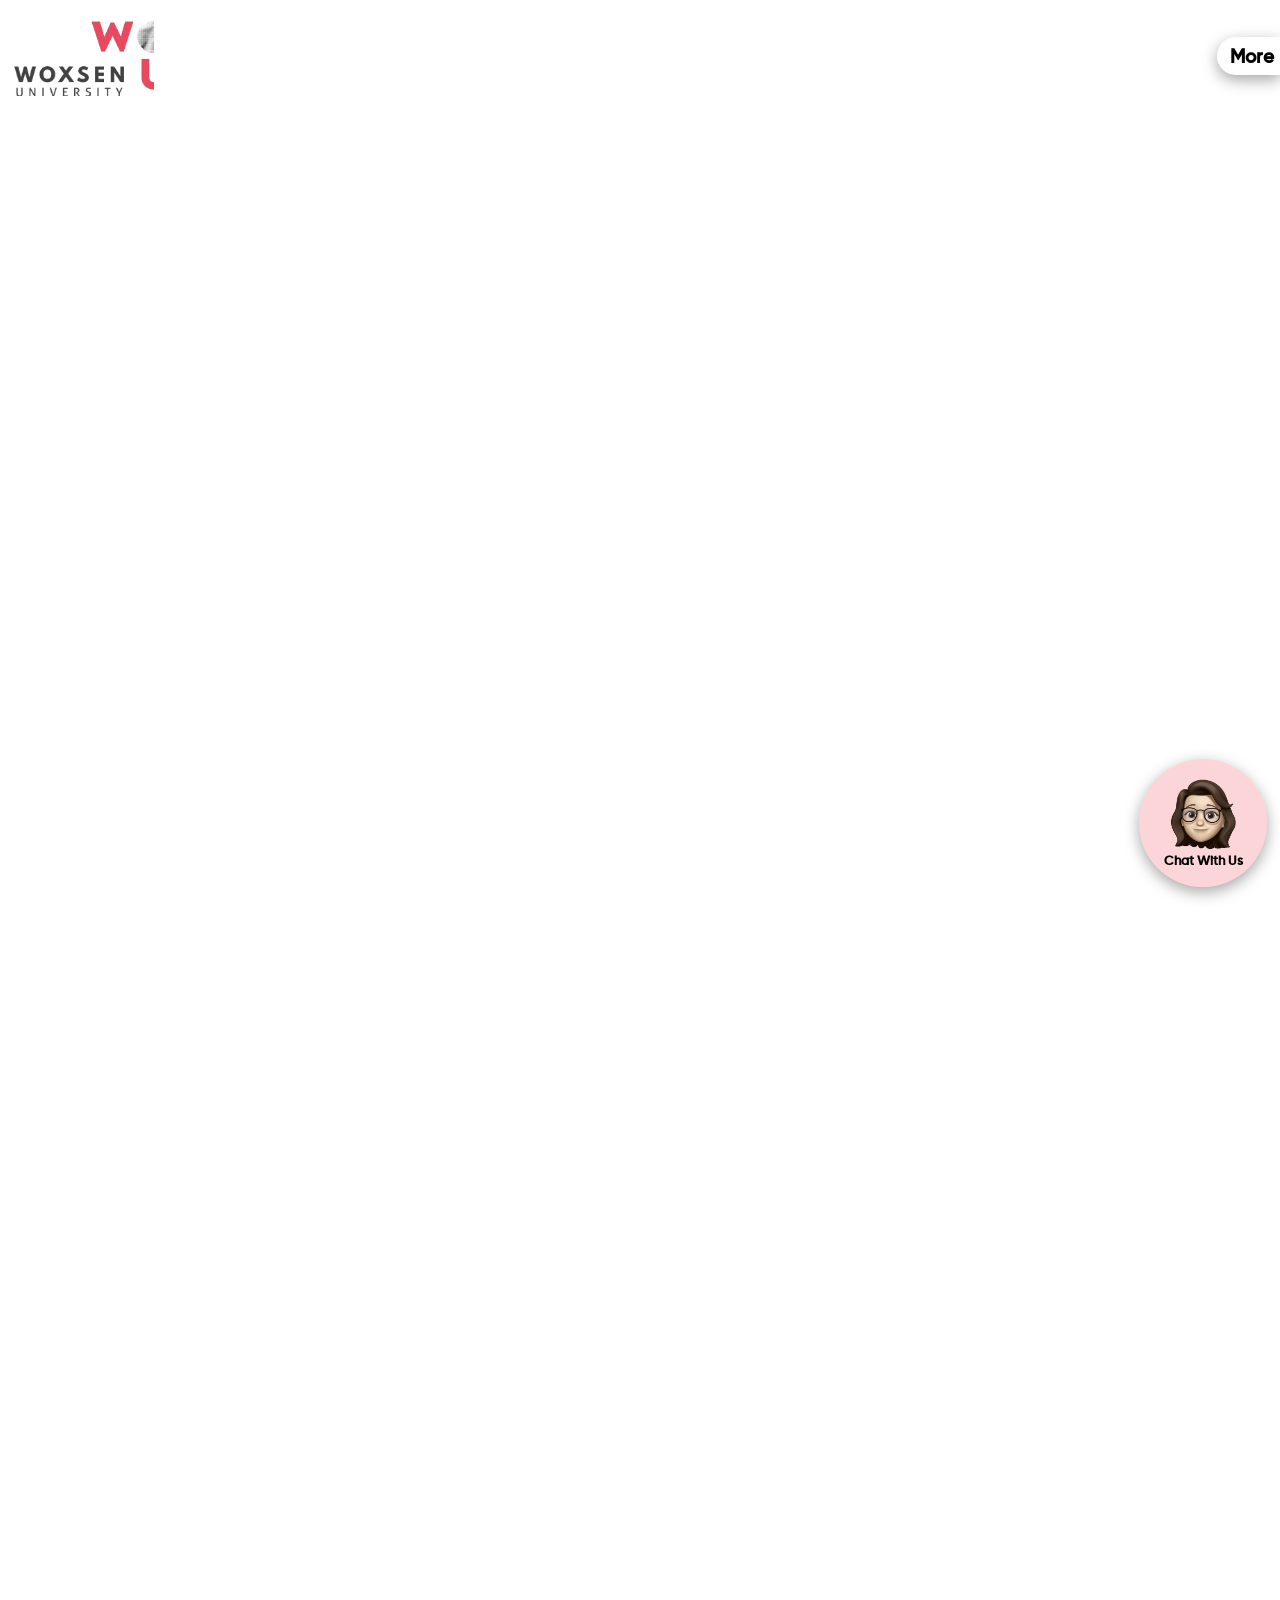
==== index.html @ d78c85bb "first commit]" ====
<!DOCTYPE html>
<html lang="en">
<head>
    <meta charset="UTF-8">
    <meta name="viewport" content="width=device-width, initial-scale=1.0">
    <title>Not Woxsen University: Top Ranked Private University in South India</title>
    <link rel="shortcut icon" href="https://woxsen.edu.in/assets/images/favicon.ico" type="image/x-icon">
    <link rel="stylesheet" href="https://cdn.jsdelivr.net/npm/locomotive-scroll@3.5.4/dist/locomotive-scroll.css">
    <link
    href="https://cdn.jsdelivr.net/npm/remixicon@4.2.0/fonts/remixicon.css"
    rel="stylesheet"/>
    <link rel="stylesheet" href="https://unpkg.com/sheryjs/dist/Shery.css"/>
    <link rel="stylesheet" href="https://cdn.jsdelivr.net/npm/swiper@11/swiper-bundle.min.css" />
    <link rel="stylesheet" href="style.css">
</head>
<body>
    <!-- <div id="loader">
        <h3>Tomorro<span>W</span> 's</h3>
        <h3><span>U</span>niversity,</h3>
        <h3>Today"</h3>
    </div> -->
    <div class="cursor"></div>
        <div id="nav">
            <div class="navlogo">
                <img class="firstlogo" src="./llogo.png" alt="">
                <img class="sec" src="./fotor_1713857391312.png" alt="">
            </div>
        </div>
        <audio class="sound" src="./pop.wav"></audio>
        <div class="menu">
            <!-- <i class="ri-menu-line"></i> -->
            <i class="ri-arrow-left-line"></i>
            <h4>More</h4>
            <!-- <h4>menu</h4> -->
          </div>
        <div class="full">
            <i class="ri-close-line"></i>
            <div id="left">
                <a href="#"><h4>About Us</h4></a>
                <a href="Academics.html"><h4>Academics</h4></a>
                <a href="#"><h4>Admissions</h4></a>
                <a href="#"><h4>International</h4></a>
                <a href="#"><h4>Research</h4></a>
                <a href="#"><h4>Placements</h4></a>
                <a href="#"><h4>Campus Life</h4></a>
                <a href="https://applications.woxsen.edu.in/"><h4>APPLY NOW</h4></a>
            </div>
            <div id="right">
                <a href="#"><h4>Campus Visit</h4></a>
                <a href="#"><h4>Blog</h4></a>
                <a href="#"><h4>Careers</h4></a>
                <a href="#"><h4>Give to WoU</h4></a>
                <a href="https://grayquest.com/institute/woxsen"><h4>Pay Fee</h4></a>
                <a href="https://g21.tcsion.com/SelfServices/"><h4>WIN</h4></a>
            </div>
        </div>
        <div class="face" onmouseover="changeImage('./sss.jpeg')" onmouseout="changeImage('./ss.jpeg')" onclick="redirectToWhatsApp()">
            <img class="facee magnet" src="./ss.jpeg" alt="Image" />
            <h5>Chat With Us</h5>
        </div>        
    <div class="main">
        <div id="page1">
            <!-- <h1>nurturing the changemakers of tomorrow <i class="ri-ancient-gate-fill"></i></h1> -->
            <video autoplay muted loop src="./woxsen-banner-video.mpg"></video>
        </div>
        <div id="page2">
            <div id="move">
                <div class="marq">
                    <h1><span>W</span>orld <span>O</span>f e<span>X</span>tra ordinary and <span>S</span>mart <span>E</span>ntrepreneur of the <span>N</span>ew era<span>.</span> </h1>
                    <img src="./arrow.png" alt="">
                </div>
                <div class="marq">
                    <h1><span>W</span>orld <span>O</span>f e<span>X</span>tra ordinary and <span>S</span>mart <span>E</span>ntrepreneur of the <span>N</span>ew era<span>.</span> </h1>
                    <img src="./arrow.png" alt="">
                </div>
                <div class="marq">
                    <h1><span>W</span>orld <span>O</span>f e<span>X</span>tra ordinary and <span>S</span>mart <span>E</span>ntrepreneur of the <span>N</span>ew era<span>.</span> </h1>
                    <img src="./arrow.png" alt="">
                </div>
                <div class="marq">
                    <h1><span>W</span>orld <span>O</span>f e<span>X</span>tra ordinary and <span>S</span>mart <span>E</span>ntrepreneur of the <span>N</span>ew era<span>.</span> </h1>
                    <img src="./arrow.png" alt="">
                </div>
                <div class="marq">
                    <h1><span>W</span>orld <span>O</span>f e<span>X</span>tra ordinary and <span>S</span>mart <span>E</span>ntrepreneur of the <span>N</span>ew era<span>.</span> </h1>
                    <img src="./arrow.png" alt="">
                </div>
                <div class="marq">
                    <h1><span>W</span>orld <span>O</span>f e<span>X</span>tra ordinary and <span>S</span>mart <span>E</span>ntrepreneur of the <span>N</span>ew era<span>.</span> </h1>
                    <img src="./arrow.png" alt="">
                </div>
                <div class="marq">
                    <h1><span>W</span>orld <span>O</span>f e<span>X</span>tra ordinary and <span>S</span>mart <span>E</span>ntrepreneur of the <span>N</span>ew era<span>.</span> </h1>
                    <img src="./arrow.png" alt="">
                </div>
            </div>
            <div class="heading">
                <h1><span>W</span>e Reinvent <span>U</span>.</h1>
            </div>
            <div class="words"><p>Our innovative, internationally aligned and intellectually rigorous degree programs are curated to empower and reinvent student calibre to help them build contemporary global careers and life skills<span>.</span> </p></div>
        </div>
        <div id="page3">
            <div class="back">
                <img src="./cls.png" alt="">
                <img src="./play.png" alt="">
                <img src="./lib.png" alt="">
                <img src="./gym.png" alt="">
                <img src="./hos.png" alt="">
                <img src="./bhos.png" alt="">
                <img src="./bud.png" alt="">
                <img src="./iaw.png" alt="">
            </div>
        </div>
        <div class="page4">
            <div class="head">
                <h1><span>C</span>ourses <span>W</span>e <span>P</span>rovide<span>.</span></h1>
            </div>
            <div id="schools">
                <div class="box">
                    <a href="#">
                        <h3>MBA</h3>
                        <img src="./mba.png" alt="">
                        <h4>Master of Business Administration</h4>
                    </a>
                </div>
                <div class="box">
                    <a href="#">
                        <h3>Ph.D.</h3>
                        <img src="./phd.png" alt="">
                        <h4>Doctor of Philosophy</h4>
                    </a>
                </div>
                <div class="box">
                    <a href="#">
                        <h3>B.Tech</h3>
                        <img src="./b2.png" alt="">
                        <h4>Bachelor of Technology</h4>
                    </a>
                </div>
                <div class="box">
                    <a href="#">
                        <h3>BBA (Hons.)</h3>
                        <img src="./bbah.png" alt="">
                        <h4>Bachelor of Business Administration</h4>
                    </a>
                </div>
                <div class="box">
                    <a href="#">
                        <h3>B.Des (Hons.)</h3>
                        <img src="./bdh.png" alt="">
                        <h4>Bachelor of Design</h4>
                    </a>
                </div>
                <div class="box">
                    <a href="#">
                        <h3>B.Arch</h3>
                        <img src="./ba.jpeg" alt="">
                        <h4>Bachelor of Architecture</h4>
                    </a>
                </div>
                <div class="box">
                    <a href="#">
                        <h3>BA (Hons.)</h3>
                        <img src="arts.jpeg" alt="">
                        <h4>Bachelor of Arts</h4>
                    </a>
                </div>
                <div class="box">
                    <a href="#">
                        <h3>BA-LLB (Hons.)</h3>
                        <img src="./law.png" alt="">
                        <h4> Bachelor of Legislative Law (Hons)</h4>
                    </a>
                </div>
                <div class="box">
                    <a href="#">
                        <h3>B.Sc (Hons.)</h3>
                        <img src="./sc.jpeg" alt="">
                        <h4>Bachelor of Science Honours</h4>
                    </a>
                </div>
                <div class="box">
                    <a href="#">
                        <h3>BBA-LLB (Hons.)</h3>
                        <img src="./ll.png" alt="">
                        <h4>Bachelor of Business Administration and Bachelor of Laws (Honours)</h4>
                    </a>
                </div>
            </div>
        </div>
        <!-- data-scroll data-scroll-speed="-1" -->
        <div class="rank">
            <h1><span>R</span>ankings, <span>A</span>ccreditations
                <br><span>&</span> Memberships.
                </h1>
            <div id="moving">
                <div id="blurl"></div>
                <div id="movee">
                    <img src="https://woxsen.edu.in/uploads/a20231027102818.png" alt="">
                    <img src="https://woxsen.edu.in/uploads/a20231027102846.png" alt="">
                    <img src="https://woxsen.edu.in/uploads/a20231027102922.png" alt="">
                    <img src="https://woxsen.edu.in/uploads/a20230526055528.webp" alt="">
                    <img src="https://woxsen.edu.in/uploads/a20230627064621.webp" alt="">
                    <img src="https://woxsen.edu.in/uploads/a20230525050801.webp" alt="">
                    <img src="https://woxsen.edu.in/uploads/a20230525050504.webp" alt="">
                    <img src="https://woxsen.edu.in/uploads/a20230525050612.webp" alt="">
                    <img src="https://woxsen.edu.in/uploads/a20230525050905.webp" alt="">
                </div>
                <div id="movee">
                    <img src="https://woxsen.edu.in/uploads/a20231027102818.png" alt="">
                    <img src="https://woxsen.edu.in/uploads/a20231027102846.png" alt="">
                    <img src="https://woxsen.edu.in/uploads/a20231027102922.png" alt="">
                    <img src="https://woxsen.edu.in/uploads/a20230526055528.webp" alt="">
                    <img src="https://woxsen.edu.in/uploads/a20230627064621.webp" alt="">
                    <img src="https://woxsen.edu.in/uploads/a20230525050801.webp" alt="">
                    <img src="https://woxsen.edu.in/uploads/a20230525050504.webp" alt="">
                    <img src="https://woxsen.edu.in/uploads/a20230525050612.webp" alt="">
                    <img src="https://woxsen.edu.in/uploads/a20230525050905.webp" alt="">
                </div>
                <div id="blurr"></div>
            </div>
        </div>
        <div class="page5">
            <h1><span>W</span>e Give <span>U</span> an Edge.</h1>
            <div class="words"><p>As a global university, Woxsen aims to empower its students with a global mind-set through a cutting-edge curriculum, world-class pedagogy, industry connections and international partnerships<span>.</span></p></div>
            <div class="swiper mySwiper">
                <div class="swiper-wrapper">
                  <div class="swiper-slide">
                    <div class="in">
                        <div class="leftt">
                            <h2><span>A</span>cademic <br>
                                Excellence<span>.</span></h2>
                        </div>
                    <div class="rightt"><img src="./a20230623060616.png" alt=""></div>
                    </div>
                    <p>We are committed to creating a transformative learning experience for our students through our adaptability, resilience and commitment to excellence in all its manifestations.</p>
                  </div>
                  <div class="swiper-slide">
                    <div class="in">
                        <div class="leftt">
                            <h2><span>A</span>pplied <br>
                                Learning<span>.</span></h2>
                        </div>
                    <div class="rightt"><img src="./a20230526055819.png" alt=""></div>
                    </div>
                    <p>We take a discovery-based approach to learning in all our programmes. A practical process that seeks to promote innovation, student motivation and real-life training. </p>
                  </div>
                  <div class="swiper-slide">
                    <div class="in">
                        <div class="leftt">
                            <h2><span>G</span>lobal<br>
                                Outlook<span>.</span></h2>
                        </div>
                    <div class="rightt"><img src="./a20230605060757.png" alt=""></div>
                    </div>
                    <p>We have collaborated with the world's leading universities for curriculum development, student mobility, research and training to help imbue in our students a global perspective.</p>
                  </div>
                  <div class="swiper-slide">
                    <div class="in">
                        <div class="leftt">
                            <h2><span>D</span>iversity<br>
                                & Inclusivity<span>.</span></h2>
                        </div>
                    <div class="rightt"><img src="a20230605060821.png" alt=""></div>
                    </div>
                    <p>Our commitment to diversity, inclusivity and pluralism is core to founding values and is deeply embedded in all our governance, collaborations and other key functions.</p>
                  </div>
              <div class="swiper-slide">
                    <div class="in" >
                        <div class="leftt">
                            <h2><span>R</span>obust<br> Industry <br>
                                Connect<span>.</span></h2>
                        </div>
                    <div class="rightt"><img src="a20230605060850.png" alt=""></div>
                    </div>
                    <p>Curriculum for all our programmes is developed in close coordination with industry leaders to ensure that students gain the requisite knowledge and skills for an ever-changing job market.</p>
                  </div>
                  <div class="swiper-slide">
                    <div class="in">
                        <div class="leftt">
                            <h2><span>S</span>ports <br>
                                Arena<span>.</span></h2>
                        </div>
                    <div class="rightt"><img src="a20230918092655.png" alt=""></div>
                    </div>
                    <p>Woxsen University has taken its students' growth and development to a whole new level by creating an international standard sports arena called 'The League' which boasts state-of-the-art infrastructure and sporting facilities</p>
                  </div>
                  <div class="swiper-slide">
                    <div class="in">
                        <div class="leftt">
                            <h2><span>W</span>orld<span>-</span>class <br>
                                Infrastructure<span>.</span></h2>
                        </div>
                    <div class="rightt"><img src="a20230605060927.png" alt=""></div>
                    </div>
                    <p>The 200 acre world-class, verdant university campus inspires creative learning amidst state-of-the-art labs, hi-tech classrooms, recreation and residential facilities.</p>
                  </div>
                </div>
                <div class="swiper-pagination"></div>
              </div>
        </div>
        <div class="page6">
            <h1><span>W</span>e Take <span>U</span> Far. Very Far.</h1>
            <div class="words"><p>Since its inception in 2014, Woxsen University has established over 120+ partnerships with the world's leading universities and institutions across 50+ countries. These collaborations help our students and faculty pursue a wide range of international opportunities including student exchange, progressive studies along with teaching and research opportunities.</p></div>
            <div id="cir">
                <div id="circle">
                    <div class="stripe str1">
                        <div class="first">
                            <div class="smcircle"></div>
                        </div>
                        <div class="second">
                            <h4>ESCA</h1>
                            <p>Morocco</p>
                        </div>
                    </div>
                    <div class="stripe str2">
                        <div class="first">
                            <div class="smcircle"></div>
                        </div>
                        <div class="second">
                            <h4>HHL Leipzig Graduate School</h1>
                            <p>Germany</p>
                        </div>
                    </div>
                    <div class="stripe str3">
                        <div class="first">
                            <div class="smcircle"></div>
                        </div>
                        <div class="second">
                            <h4>University of PECS</h1>
                            <p>Hungary</p>
                        </div>
                    </div>
                    <div class="stripe str4">
                        <div class="first">
                            <div class="smcircle"></div>
                        </div>
                        <div class="second">
                            <h4>PBS</h1>
                            <p>Portugal</p>
                        </div>
                    </div>
                    <div class="stripe str5">
                        <div class="first">
                            <div class="smcircle"></div>
                        </div>
                        <div class="second">
                            <h4>Leonard de Vinci School</h1>
                            <p>Paris</p>
                        </div>
                    </div>
                    <div class="stripe str6">
                        <div class="first">
                            <div class="smcircle"></div>
                        </div>
                        <div class="second">
                            <h4>Woosong University</h1>
                            <p>South Korea</p>
                        </div>
                    </div>
                    <div class="stripe str7">
                        <div class="first">
                            <div class="smcircle"></div>
                        </div>
                        <div class="second">
                            <h4>ESCA university</h1>
                            <p>Morocco</p>
                        </div>
                    </div>
                    <div class="stripe str8">
                        <div class="first">
                            <div class="smcircle"></div>
                        </div>
                        <div class="second">
                            <h4>AMS Belgium</h1>
                            <p>Belgium</p>
                        </div>
                    </div>
                    <div class="stripe str9">
                        <div class="first">
                            <div class="smcircle"></div>
                        </div>
                        <div class="second">
                            <h4>Caucasus University</h1>
                            <p>Georgia</p>
                        </div>
                    </div>
                </div>
                <div id="panel">
                    <div class="mncircle"></div>
                    <div class="mncircle"></div>
                    <div class="mncircle"></div>
                    <div class="mncircle"></div>
                    <div class="mncircle"></div>
                    <div class="mncircle"></div>
                    <div class="mncircle"></div>
                    <div class="mncircle"></div>
                    <div class="mncircle"></div>
                </div>
            </div> 
        </div>
        <div class="page7">
            <h1><span>W</span>orld-class Campus to Bring Out the Best in <span>U</span>.</h1>
            <div id="one">
                <div data-scroll data-scroll-speed="1" id="left"><img src="https://woxsen.edu.in/uploads/A20230526050107.webp" alt=""></div>
                <div data-scroll data-scroll-speed="-1" id="right"><p>The AI & Robotics Studio at Woxsen University aims to further discovery and knowledge creation in data science, data analytics and predictive analytics. The facility is powered with the latest GPUs from NVIDIA and updated IMAC and is well equipped to run complex algorithms built on NLP, Keras, and TensorFlow.</p></div>
            </div>
            <div id="two">
                <div id="top"><img src="https://woxsen.edu.in/uploads/A20230526050117.webp" alt=""></div>
                <div data-scroll data-scroll-speed="1" id="bottom">
                    <p>The Analytics & Behavioural Lab at Woxsen University is a platform for students, scholars, researchers and practitioners to collaborate and draw meaningful and reliable insights through business data analysis for a better future.</p>
                </div>
            </div>
            <div id="three">
                <div data-scroll data-scroll-speed="1" id="left">
                    <img src="https://woxsen.edu.in/uploads/A20230526050127.webp" alt="">
                </div>
                <div id="right">
                    <p>The Bloomberg Finance Lab at Woxsen University is exclusively designed for Finance aspirants. With 20 terminals, the lab provides students with a gateway to streaming Finance news across the globe.</p>
                </div>
            </div>
            <div id="four">
                <div  data-scroll data-scroll-speed=".5"id="top">
                    <img src="https://woxsen.edu.in/uploads/A20240227022321.webp" alt="">
                </div>
                <div id="bottom">
                    <p>The Design & Tech Labs at Woxsen University provide a creative environment and expert support for students to develop, experiment, and collaborate on projects. The state-of-the-art, cutting-edge research facilities are equipped with industry-standard advanced technology and promote applied learning and innovation.</p>
                </div>
            </div>
            <div id="five">
                <div id="left">
                    <p>The Woxsen Trade Tower is an incubator where students pitch ideas and progress through a multi-level start-up process, with each level representing a passage through the incubation process. The ideas that successfully pass through all the stages have the opportunity to seek funding from members of the Woxsen Fund, an investment corpus.</p>
                </div>
                <div  data-scroll data-scroll-speed="2" id="right">
                    <img src="https://woxsen.edu.in/uploads/A20230628061718.webp" alt="">
                </div>
            </div>
        </div>
        <div class="page8">
            <h1>Asia<span>'</span>s Finest Sports Excellence.</h1>
            <div id="vidc">
                <div id="play">PLAY <i class="ri-play-fill"></i></div>
                <video id="myVideo" muted loop src="./Y2meta.app-Unveiling R.A.C.E - Asia's Finest Sports Excellence at Woxsen University-(1080p).mp4"></video>
            </div>
                <div id="words">
                    <p>“Experience Asia’s finest sporting facility at Woxsen University: a world-class FIFA Quality Pro Synthetic Turf Football field and a cutting-edge 10-lane Synthetic Athletic Track, setting new benchmarks in international standards and empowering champions of all levels.”</p> 
                </div>   
                <h4>R.A.C.E. isn't just a facility, it's a breeding ground for champions. This world-class arena empowers athletes of all levels to train, compete, and achieve their full potential.</h4>
        </div>
        <div id="page9">
            <h1>Research Highlights<span>.</span></h1>
        </div>
        <div id="fpage">
            <div id="p1">
                <h3><i class="ri-mail-line"></i> admissions@woxsen.edu.in</h4>
                <h3><i class="ri-phone-line"></i>  +1 234 456 678 89</h3>
                <h3><i class="ri-linkedin-line"></i>linkedin</h3>
                <h3><i class="ri-facebook-line"></i>facebook</h3>
                <h3><i class="ri-twitter-x-fill"></i>twitter</h3>
                <h3><i class="ri-instagram-line"></i>instagram</h3>
                <h3><i class="ri-youtube-line"></i>youtube</h3>
                <h3><i class="ri-news-line"></i>Blog</h3>
            </div>
            <div id="p2">
                <h1>About Us</h1>
                <h4>Overview</h4>
                <h4>Milestones</h4>
                <h4>Accomplishments</h4>
                <h4>Leadership Team</h4>
                <h4>Academic Advisory Board</h4>
                <h4>Governing Body</h4>
            </div>
            <div id="p3">
                <h1>Admissions</h1>
                <h4>Overview</h4>
                <h4>Eligibility</h4>
                <h4>Program Fee</h4>
                <h4>Admissions Process</h4>
                <h4>Merit Scholarships</h4>
                <h4>Financial Aid & Loans</h4>
            </div>
            <div id="p6">
                <h1>Schools</h1>
                <h4>Business</h4>
                <h4>Arts & Design</h4>
                <h4>Technology</h4>
                <h4>Architecture & Planning</h4>
                <h4>Liberal Arts & Humanities</h4>
                <h4>Law</h4>
                <h4>Sciences</h4>
            </div>
            <div id="p5">
                <h1>Campus Life</h1>
                <h4>Overview</h4>
                <h4>Vithal Gandhi Centre</h4>
                <h4>Sports Arena</h4>
                <h4>Health & Wellness</h4>
                <h4>Housing</h4>
                <h4>Student Clubs</h4>
            </div>
            <div id="p4">
                <h1>Quick Links</h1>
                <h4>Contact Us</h4>
                <h4>Pay Fee Online</h4>
                <h4>Enquire Now</h4>
                <h4>Refund Policy</h4>
                <h4>Careers</h4>
                <h4>Blog</h4>
                <h4>News</h4>
                <h4>Events</h4>
                <h4>Research</h4>
            </div>
        </div>
        <div class="gradient-border">
            <h1><span>@</span> Copyright - Woxsen University </h1>
            <h1>All Rights Reserved</h1>
        </div>
    </div>
    <script src="https://cdn.jsdelivr.net/npm/locomotive-scroll@3.5.4/dist/locomotive-scroll.js"></script>
    <script src="https://cdnjs.cloudflare.com/ajax/libs/gsap/3.12.2/gsap.min.js"></script>
    <script src="https://cdnjs.cloudflare.com/ajax/libs/gsap/3.12.2/ScrollTrigger.min.js"></script>
    <script src="https://cdnjs.cloudflare.com/ajax/libs/three.js/0.155.0/three.min.js"></script>
    <script src="https://cdn.jsdelivr.net/gh/automat/controlkit.js@master/bin/controlKit.min.js"></script>
    <script  type="text/javascript"  src="https://unpkg.com/sheryjs/dist/Shery.js"></script> <!-- Recommended -->
    <script src="https://cdn.jsdelivr.net/npm/swiper@11/swiper-bundle.min.js"></script>`
    <script src="script.js"></script>
</body>
</html>
---- style.css ----
@font-face {
    font-family:Gilroy-SemiBold ;
    src: url(./Gilroy-SemiBold.ttf);
}
@font-face {
    font-family:matter-light;
    src: url(./matter-light.ttf);
}
*{ 
Margin:0;
Padding:0;
Box-sizing: border-box;
font-family: Gilroy-SemiBold;
}
*::-webkit-scrollbar {
    display: none;  /* Chrome, Safari, and Opera */
}

html,body{
Width:100%;
Height:100%;
overflow-x: hidden;
}
.main{
    overflow-x: hidden;
    cursor:auto;
}
#loader{
    height: 100%; 
    width: 100%;
    position: fixed;
    top: 0;
    z-index: 99;
    color: white;
    background-color: black;
    display: flex;
    align-items: center;
    justify-content: center;
    gap:10px
 }
 #loader h3{
     font-size: 2vw;
     font-family:Gilroy-SemiBold ;
     /* font-weight: 100; */
     text-transform: uppercase;
 }
 #loader span{
    color: #EF495D;
 }
#nav{
    position: fixed;
    width: 100vw;
    display: flex;
    z-index: 6;
    align-items:flex-start;
    justify-content: space-between;
}
.navlogo{
    height:6vw;
    width: 12vw;
    margin-top: 1.5vw;
    /* background-color: black; */
    overflow: hidden;
}
.navlogo img{
    height: 100%;
}
.navlogo .firstlogo{
    height: 9vh;
    margin-bottom: 1vw;
    padding-left: 1vw;
    /* margin-bottom: 1vw; */
}
.navlogo .sec{
    padding-left: .7vw;
    height: 12vh;
}
.menu{
    color: #000000;
    background-color:#ffffff3b;
    backdrop-filter: blur(10px);
    font-size: 1.5vw;
    padding: .5vw .5vw;
    border-radius: 2vw 0vw 0vw 2vw ;
    position: absolute;
    display: flex;
    align-items: center;
    justify-content: center;
    text-align: center;
    box-shadow: rgba(0, 0, 0, 0.35) 0px 5px 15px;
    z-index: 9;
    top: 4.1%;
    right: 0%;
}
.menu i{
    font-size: 1.5vw;
    padding-top: .2vw;
    /* padding-left: 1vw; */
    padding-right: .5vw ;
}
.menu h4{
    padding-top: .2vw;
}
.full{
    height: 100vh;
    width: 100vw;
    background-color:#ffffffa0;
    backdrop-filter: blur(20px);
    position: absolute;
    display: flex;
    align-items: center;
    gap:5vw;
    z-index:99;
    top:0;
    right: -100%;
    padding: 0vw 8vw;
}
.full h4{
    font-size: 3.3vw;
    font-weight: 100;
    margin-bottom: 1.5vw;
    text-transform: capitalize;
}
.full a{
    color: black;
    text-decoration: none;
}
.full #right h4{
    font-size: 2.3vw;
}
.full a:hover{
    text-decoration: underline;
}
.full i{
    font-size: 2.9vw;
    background-color:#ef495c3b;
    backdrop-filter: blur(10px);
    color: #000000;
    border-radius: 50%;
    /* font-weight: 100; */
    position: absolute;
    top: 4%;
    right: 2%;
    cursor: pointer;
}
.face{
    height: 10vw;
    width: 10vw;
    border-radius: 5vw;
    position: absolute;
    z-index: 7;
    background-color:#ef495c3b;
    backdrop-filter: blur(10px);
    box-shadow: rgba(0, 0, 0, 0.35) 0px 5px 15px;
    /* border: 1px solid black; */
    bottom: 1vw;
    right: 1vw;
    display: flex;
    flex-direction: column;
    justify-content: space-evenly;
    align-items: center;
}
.facee{
    height: 6vw;
    width: 6vw;
}
.facee img{
    height: inherit;
    width: inherit;
}

.face h5{
    font-size: 1vw;
    margin-top: -1.2vw;
    
}
.cursor{
    height: 13vw;
    width: 13vw;
    background-color:rgba(210, 210, 210, 0.243);
    opacity: 0;
    backdrop-filter: blur(10px);
    border-radius: 50%;
    position: absolute;
    z-index: inherit;
    transition: background-image ease 0.5s;
    background-position: center;
    background-size: cover;
    transform: translate(-50%,-50%);
    
}
#page1{
    min-height: 100vh;
    width: 100vw;
    display: flex;
    flex-direction: column;
    align-items: center;
    justify-content: center;
    padding: 0vw .8vw;
    /* background-color: aqua; */
}
#page1 h1{
    font-size: 1.5vw;
    font-weight: 900;
    text-transform: capitalize;
    /* padding-bottom: 1vw; */
}
#page1 video{
    width: 101vw;
    height:100vh;
    object-fit: cover;
}
#page2{
    min-height:fit-content;
    width: 100%;
    /* background-color: rgb(114, 114, 251); */
}
#move{
    /* margin-top: 5.5vw; */
    padding: 2vw 0vw;
    display: flex;
    /* background-color: #d8ff04; */
    background-color:#f9f9f9 ;
    overflow: hidden;
}
.marq{
    flex-shrink: 0;
    /* height: 15vh; */
    display: flex;
    align-items: center;
    justify-content: center;
    transform: translateX(-100%);
}
.marq img{
    height: 3vw;
}
.marq h1{
    text-transform: uppercase;
}

#page2 #move span{
    text-transform: uppercase;
    color:#EF495D;
}
#page2 .heading h1{
    font-size: 3vw;
    padding: 2vw 8vw;
}
#page2 .heading span{
    text-transform: uppercase;
    color:#EF495D;
}
#page2 .words{
    padding: 0vw 8vw;
}
#page2 .words p span{
    font-family:matter-light;
    color: #afafaf;
    font-size:2vw;
    font-weight: 100;
}
#page3{
    height:fit-content;
    width: 100vw;
    display:flex;
    justify-content: center;
    align-items:center;
    /* padding-top: 2vw;
    padding: 0vw 8vw; */
}
.back{
    margin-top: 4vh;
}
.back img{
    height:90vh;
    width: 85vw;
    /* padding-top: 10vh; */
    object-fit: cover;
}
.page4{
    margin-top: 3vw;
    height: fit-content;
    width: 100%;
    /* background-color: crimson; */
}
.page4 .head h1{
    height: 10vh;
    /* background-color: blue; */
    font-size: 3vw;
    padding: 0vw 8vw;
}
.page4 .head h1 span{
    color: #EF495D;
}
.page4 #schools{
    padding: 0vw 8vw;
}
.page4 #schools .box img{
    height: 30vh;
    width: 50vh;
    object-fit: cover;
    border-radius:1vw;
    opacity: 0;
    scale: 0;
}
.box a {
    color: #000000;
    text-decoration: none;
    /* font-size: 1.5vw; */
    display: flex;
    align-items: center;
    justify-content: space-between;
    height: 5vw;
    padding: 0vw 2vw;
    border-top: 1.5px solid rgb(53, 53, 53);
    transition: background-color 0.1s ease, color 0.3s ease;
}
.box a h3{
    font-size: 2vw;
}
.box a h4{
    color: #6f6f6f;
}
.box a:hover {
    color:#EF495D;
    background-color:#ef495c3b;
    backdrop-filter: blur(10px);
}
.box:nth-last-child(1){
    border-bottom: 1.5px solid rgb(53, 53, 53);
}
.rank{
    margin-top: 3vw;
    /* background-color: crimson; */
}
.rank h1{
    font-size: 3vw;
    padding: 0vw 8vw;
}
.rank h1 span{
    color: #EF495D;
}
#moving{
    margin: 3vw 0vw;
    display: flex;
    position: relative;
    overflow: hidden;
    white-space: nowrap;

}
#movee{
    display: flex;
    align-items: center;
    animation-name: mobs;
    animation-duration: 15s;
    animation-timing-function: linear;
    animation-iteration-count: infinite;
    /* overflow: hidden; */
}
#movee img{
    height: 13vw;
}
@keyframes mobs {
    0%{
        transform: translateX(0);
    }
    100%{
        transform: translateX(-100%);
    }
}
#blurl{
    height:100%;
    width: 50%;
    background:linear-gradient(to left,transparent,#ffffff);
    position: absolute;
    top: 0;
    left: 0;
    z-index: 2;
}
#blurr{
    height:100%;
    width: 50%;
    background:linear-gradient(to left,#ffffff,transparent);
    position: absolute;
    top: 0;
    right: 0;
    z-index: 2;
}
.page5{
    height: 100vh;
    width: 100vw;
}
.page5 h1{
    color: #000000;
    font-size: 3vw;
    padding: 0vw 8vw;
}
.page5 h1 span{
    color:#EF495D;
}
.page5 .words{
    padding: 0vw 8vw;
    padding-top: 2vw;
}
.page5 .words p span{
    font-family:matter-light;
    color: #afafaf;
    font-size:2vw;
    font-weight: 100;
}
.page5 .swiper{
    height: 80vh;
    width: 85vw;
}
.page5 .swiper-slide {
    display: flex;
    flex-direction: column;
    justify-content:space-evenly;
    align-items: center;
}
.page5 .swiper-slide .in{
    height: 75%;
    width: 100%;
    background-color:#ef495c3b;
    backdrop-filter: blur(10px);
    display: flex;
    align-items: center;
}
.page5 .swiper-slide .in .leftt{
    width: 25%;
    height: 100%;
    display: flex;
    align-items: center;
    justify-content: center;
}
.page5 .swiper-slide .in .leftt h2{
    font-size: 2.5vw;
}
.page5 .swiper-slide .in .leftt h2 span{
    font-size: 2.5vw;
    color: #EF495D;
}
.page5 .swiper-slide .rightt {
    width: 80%;
    height: 100%;
}
.page5 .swiper-slide img {
    width: 100%;
    height: 100%;
    object-fit: cover;
}
.page5 .swiper-slide p{
    font-size: 2vw;
}
.page5 .swiper-pagination-bullets-dynamic .swiper-pagination-bullet-active {
    background:#EF495D; /* Color for active dynamic bullet */
}
.page6{
    margin-top: 3vw;
    min-height: 100vh;
    width: 100vw; 
    /* background-color: antiquewhite; */
}
.page6 h1{
    font-size: 3vw;
    padding: 0vw 8vw;
}
.page6 h1 span{
    color: #EF495D;
}
.page6 .words{
    padding: 1.5vw 8vw;
}
.page6 .words p span{
    font-family:matter-light;
    color: #afafaf;
    font-size:2vw;
    font-weight: 100;
}
.page6 #cir{
    position: relative;
    /* background-color:#D6EAED; */
    height: 200vh;
    width: 100vw;
    overflow: hidden;
}
#circle{
    position: absolute;
    left: -125vh;
    top: 50%;
    transform: translate(0%,-50%)rotate(30deg);
    border-radius: 50%;
    height: 200vh;
    width: 200vh;
    background-image: url("./Screenshot_2024-07-20_at_6.39.51_PM-removebg.png");
    background-size:100%;
    /* box-shadow: 0 0 50px #000000; */
    border: 1px solid #dadada;
}
.stripe{
    width: 100%;
    height: 6vh;
    position: absolute;
    left: 50%;
    top: 50%;
    transform-origin: 0% 50%;
    display: flex;
    /* background-color: aqua; */
}
.str1{
    transform: translate(0,-50%) rotate(-40deg);
}
.str2{
    transform: translate(0,-50%) rotate(-30deg);
}
.str3{
    transform: translate(0,-50%) rotate(-20deg);
}
.str4{
    transform: translate(0,-50%) rotate(-10deg);
}
.str5{
    transform: translate(0,-50%) rotate(0deg);
}
.str6{
    transform: translate(0,-50%) rotate(10deg);
}
.str7{
    transform: translate(0,-50%) rotate(20deg);
}
.str8{
    transform: translate(0,-50%) rotate(30deg);
}
.str9{
    transform: translate(0,-50%) rotate(40deg);
}
.first{
    width: 50%;
    height: 100%;
    position: relative;
    /* background-color: black; */
}
.smcircle{
    height: .5vw;
    width: .5vw;
    border-radius: 50%;
    position: absolute;
    right: -0.25vw;
    top: 50%;
    background-color:#EF495D;
}
.second{
    width: 50%;
    height: 100%;
    padding: 0vw 3vw ;
    opacity: .4;
    /* background-color: rgb(206, 206, 208); */
}
.second h4{
    font-size: 2vw;
}
.second p{
    font-size: 1.5vw;
    opacity: .5;  
}
#panel{
    height: 40vh;
    width: 5vw;
    display: flex;
    flex-direction: column;
    align-items: center;
    justify-content: space-evenly;
    position: absolute;
    top: 50%;
    right: 3%;
    transform: translate(0,-50%);
    /* background-color: antiquewhite; */
}
.mncircle{
    height: 1vw;
    width: 1vw;
    border-radius: 50%;
    opacity: .08;
    background-color: #000000;
}
.page7{
    height:370vh;
    width: 100vw; 
    /* background-color: #EF495D; */
    /* padding: 0vw 8vw;   */
}
.page7 h1{
    font-size: 3vw;
    padding: 0vw 8vw;
}
.page7 h1 span{
    color: #EF495D;
}
.page7 #one {
    height: 50vh;
    width: 100vw;
    padding: 0vw 8vw;
    display: flex;
    margin-top: 3vw;
    /* background-color: aqua; */
}
.page7 #one #left{
    width: 40%;
    height: 120%;
    /* background-color: darkblue; */
}
.page7 #one #left img{
    height: 100%;
    width: 100%;
    border-radius:1vw;
    margin-top: 1vw;
    object-fit: cover;
}
.page7 #one #right{
    width: 60%;
    height: 100%;
    padding-left: 2vw;
    margin-top: 10vw;
    /* background-color: darkgreen; */
}
.page7 #one #right p span{
    font-family:matter-light;
    color: #afafaf;
    font-size:2vw;
    font-weight: 100;
}

.page7 #two {
    height: 80vh;
    width: 100vw;
    padding: 0vw 8vw;
    margin-top: 3vw;
    /* background-color: aqua; */
}
.page7 #two #top{
    width: 80vw;
    height: 60vh;
    margin-top: 10vw;
    margin-left: 5vw;
    /* background-color: darkblue; */
}
.page7 #two #top img{
    height: 100%;
    width: 100%;
    border-radius:1vw;
    /* margin-top: 1vw; */
    object-fit: cover;
}
.page7 #two #bottom{
    width: 90%;
    margin-top: 3vw;
    /* background-color: crimson; */
}
.page7 #two #bottom p span{
    font-family:matter-light;
    color: #afafaf;
    font-size:2vw;
    font-weight: 100;
}
.page7 #three{
    height: 45vh;
    width: 100vw;
    padding: 0vw 8vw;
    display: flex;
    /* background-color: aqua; */
}
.page7 #three #left{
    height: 50vh;
    width: 65%;

    /* background-color: #EF495D; */
}
.page7 #three #left img{
    height: 100%;
    width: 100%;
    border-radius:1vw;
    /* margin-top: 1vw; */
    object-fit: cover;
}
.page7 #three #right{
    height: 50vh;
    width: 30%;
    margin-top: 5vw;
    margin-left: 2vw;
}
.page7 #three #right p span{
    font-family:matter-light;
    color: #afafaf;
    font-size:2vw;
    font-weight: 100;
}
.page7 #four{
    height: fit-content;
    width: 100vw;
    display: flex;
    flex-direction: column;
    align-items: center;
    justify-content: center;
    margin-top: 10vh;
    /* background-color: antiquewhite; */
}
.page7 #four #top{
    height: 80vh;
    width: 85vw;
    /* background-color: #afafaf; */
}
.page7 #four #top img{
    height: 100%;
    width: 100%;
    object-fit: cover;
    border-radius: 2vw;
}
.page7 #four #bottom{
    height: 5vh;
    width: 85vw;
    margin-top: 1vw;
    /* background-color: salmon; */
}
.page7 #four #bottom p span{
    font-family:matter-light;
    color: #afafaf;
    font-size:2vw;
    font-weight: 100;
}
.page7 #five {
    height: 60vh;
    width: 100vw;
    display: flex;
    margin-top: 10vh;
    padding: 0vw 8vw;
    /* background-color: antiquewhite; */
}
.page7 #five #left{
    height: 60vh;
    width: 60%;
    display: flex;
    text-align: end;
    align-items: center;
    margin-right:2vw;
    /* background-color: #EF495D; */
}
.page7 #five #right{
    height: 60vh;
    width: 50%;
    padding-right: 5vw;
    /* background-color: #afafaf; */
}
.page7 #five #right img{
    height: 100%;
    width: 100%;
    border-radius:1vw;
    /* margin-top: 1vw; */
    object-fit: cover;
}
.page7 #five #left p span{
    font-family:matter-light;
    color: #afafaf;
    font-size:2vw;
    font-weight: 100;
}
.page8{
    height: 200vh;
    width: 100vw;
    /* background-color: salmon; */
}
.page8 h1{
    font-size: 3vw;
    padding: 0vw 8vw;
    padding-bottom:1vw;
}
.page8 h1 span{
    color: #EF495D;
}
#vidc{
margin: 0vw 8vw;
position: relative;
}
#vidc #play{
    height: 10vw;
    width: 10vw;
    display: flex;
    text-align: center;
    align-items: center;
    justify-content: center;
    background-color:whitesmoke;
    color: #000000;
    font-size: 1.5vw;
    position: absolute;
    border-radius: 50%;
    opacity: 0;
    scale: 0;
    /* transform: translate(-50%,-50%); */
}
.page8 p span{
    font-family:matter-light;
    color: #afafaf;
    font-size:2vw;
    font-weight: 100;
}
.page8 #words{
    padding: 2vw 8vw;
}
.page8 h4{
    font-size: 2vw;
    color: #343333;
    font-weight: 100;
    padding: 0vw 8vw;
}
#myVideo {
    width: 100%;
    border-radius: 1vw;
}
#playButton {
    position: absolute;
    top: 50%;
    left: 50%;
    transform: translate(-50%, -50%);
    background-color: rgba(0, 0, 0, 0.5);
    color: white;
    border: none;
    padding: 10px 20px;
    font-size: 20px;
    cursor: pointer;
}
#page9{
    height: 100vh;
    width: 100vw;
    margin-top: 5vw;
    /* background-color: salmon; */
}
#page9 h1{
    font-size: 3vw;
    padding: 0vw 8vw;
    padding-top:1vw;
}
#page9 h1 span{
    color: #EF495D;
}
#fpage{
    height: fit-content;
    width: 100vw;
    padding: 0vw 5vw;
    padding-bottom: 2vw;
    display: flex;
    /* background-color: cornflowerblue; */
}
#fpage #p1{
    height: inherit;
    width:23%;
    display: flex;
    flex-direction: column;
    align-items: start;
    justify-content: start;
    /* background-color: crimson; */
}
#fpage #p1 img{
    width: 50%;
}
#fpage #p1 h3{
    margin-top: 1vw;
    font-size: 1.1vw;
    font-weight: 500;
}
#fpage #p1 i{
    color: #EF495D;
    font-size: 1.3vw;
    margin-right: .5vw;
}
#fpage #p2{
    height: inherit;
    width: 16%;
    /* background-color: rgb(63, 20, 220); */
}
#fpage #p3{
    height: inherit;
    width: 16%;
    /* background-color: rgb(213, 20, 220); */
}
#fpage #p4{
    height: inherit;
    width: 16%;
    /* background-color: rgb(20, 220, 50); */
}
#fpage #p5{
    height: inherit;
    width: 16%;
    /* background-color: rgb(143, 220, 20); */
}
#fpage #p6{
    height: inherit;
    width: 16%;
}
#fpage h1{
    font-size: 2vw;
    font-weight: 500;
}
#fpage h4{
    margin-top: 1vw;
    font-size: 1vw;
    font-weight: 500;
}
#fpage #p5 input{
    padding: 1vw 0vw;
    font-size: .75vw;
    margin-top: 1vw;
    border: none;
    background-color: #ffffff00;
}
#fpage #p5 button{
    padding: 1vw;
    background-color: black;
    color: white;
    border:1px solid white;
    border-radius: .5vw;
    font-size: .9vw;
}
.gradient-border {
    height: 10vh;
    width: 100vw;
    position: relative;
    display: flex;
    flex-direction: column;
    align-items: center;
    justify-content: center;
    gap: .3vw;
}
.gradient-border h1{
    font-size: 1vw;
    font-weight: 500;
}
.gradient-border h1 span{
    color: #EF495D;
}
.gradient-border::before {
    content: '';
    position: absolute;
    top: 0;
    left: 0;
    width: 100%;
    height: 1px; /* Height of the border */
    background: linear-gradient(to right, rgba(0, 0, 0, 0), black, rgba(0, 0, 0, 0));
}











@media (max-width: 600px){
    html,body{
        Width:100%;
        Height:100%;
        /* overflow-x: hidden; */
    }
    #loader{
        height: 100vh; 
        width: 100vw;
        position: fixed;
        top: 0;
        z-index: 99;
        color: white;
        background-color: black;
        display: flex;
        align-items: center;
        justify-content: center;
        gap:10px;
        overflow: hidden;
     }
     #loader h3{
        font-size: 2vh;
        font-weight: 100;
        text-transform: uppercase;
    }
    #loader span{
       color: #EF495D;
    }
    #nav{
        position: fixed;
        width: 100vw;
        display: flex;
        z-index: 6;
        align-items:flex-start;
        backdrop-filter: blur(10px);
        height: 8vh;
        padding-left: 2vw ;
        padding-top: .5vh;
        justify-content: space-between;
    }
    .navlogo{
        height:15vw;
        width: 15vh;
        margin-top: 1.5vw;
        /* background-color: black; */
        overflow: hidden;
    }
    .navlogo img{
        height: 100%;
    }
    .navlogo .firstlogo{
        height: 12vw;
        margin-bottom: 1vw;
        padding-left: 1vw;
        /* margin-bottom: 1vw; */
    }
    .navlogo .sec{
        height:7vh;
        margin-left:-2vw ;
        margin-top: -1vw;
    }
    .menu{
        /* color: #000000;
        background-color:#ffffff3b;
        backdrop-filter: blur(10px); */
        padding: 0vw 0vw;
        /* border-radius: 2vh 0vw 0vw 2vh ; */
        position: absolute;
        display: flex;
        align-items: center;
        justify-content: center;
        text-align: center;
        z-index: 9;
        top: -2.5%;
        right: 0%;
    }
    .menu i{
        font-size: 0vh;
        padding-top: .2vw;
        /* padding-left: 1vw; */
        padding-right: .5vw ;
    }
    .menu h4{
        padding-bottom: .2vw;
        font-size:0vh;
    }
    .full{
        height: 0vh;
        width: 0vw;
        background-color:#7a1a1aa0;
        backdrop-filter: blur(20px);
        position: absolute;
        display: flex;
        align-items: center;
        gap:5vw;
        z-index:99;
        top:0;
        right: -100%;
        padding: 0vw 8vw;
    }
    .full h4{
        font-size: 0vh;
        font-weight: 100;
        font-family: Matter;
        margin-bottom: 1.5vw;
        text-transform: capitalize;
    }
    .full a{
        color: black !important;
        text-decoration: none;
    }
    .full #right h4{
        font-size: 0vh;
    }
    .full a:hover{
        text-decoration: underline;
    }
    .full i{
        font-size: 0vw;
        background-color:#ef495c3b;
        backdrop-filter: blur(10px);
        color: #000000;
        border-radius: 50%;
        font-weight: 100;
        position: absolute;
        top: 4%;
        right: 2%;
        cursor: pointer;
    }
    .face{
        height: 10vh;
        width: 10vh;
        border-radius: 50%;
        position: absolute;
        z-index: 7;
        background-color:#ef495c3b;
        backdrop-filter: blur(10px);
        box-shadow: rgba(0, 0, 0, 0.35) 0px 5px 15px;
        /* border: 1px solid black; */
        bottom: 0%;
        display: flex;
        flex-direction: column;
        justify-content: space-evenly;
        align-items: center;
    }
    .facee{
        height: 6vh;
        width: 6vh;
    }
    .facee img{
        height: inherit;
        width: inherit;
    }
    
    .face h5{
        font-size: 1vh;
        margin-top: -1.2vw;
        
    }
    #page1{
        min-height: 32vh;
        width: 100vw;
        display: flex;
        flex-direction: column;
        align-items: center;
        justify-content:end;
        padding: 0vw .8vw;
        /* padding-top: 11vh; */
        /* background-color: aqua; */
    }
    #page1 h1{
        font-size: 2vh;
        font-weight: 900;
        text-transform: capitalize;
        /* padding-bottom: 1vw; */
    }
    #page1 video{
        width: 100vw;
        height:23vh;
        object-fit: cover;
    }
    #page2{
        min-height:fit-content;
        width: 100%;
        /* background-color: rgb(114, 114, 251); */
    }
    #move{
        /* margin-top: 5.5vw; */
        padding: 2vw 0vw;
        display: flex;
        /* background-color: #d8ff04; */
        background-color:#f9f9f9 ;
        overflow: hidden;
    }
    .marq{
        flex-shrink: 0;
        /* height: 15vh; */
        display: flex;
        align-items: center;
        justify-content: center;
        transform: translateX(-100%);
    }
    .marq img{
        height: 4.5vh;
    }
    .marq h1{
        text-transform: uppercase;
    }
    #page2 #move span{
        text-transform: uppercase;
        color:#EF495D;
    }
    #page2 .heading h1{
        font-size: 3vh;
        padding: 2vw 8vw;
    }
    #page2 .heading span{
        text-transform: uppercase;
        color:#EF495D;
    }
    #page2 .words{
        padding: 0vw 8vw;
    }
    #page2 .words p span{
        font-family:matter-light;
        color: #afafaf;
        font-size:2vh;
        font-weight: 100;
    }
    #page3{
        height:fit-content;
        width: 100vw;
        display:flex;
        justify-content: center;
        align-items:center;
        /* padding-top: 2vw;
        padding: 0vw 8vw; */
    }
    .back{
        margin-top: 4vh;
    }
    .back img{
        height:50vh;
        width: 85vw;
        object-position: center;
        /* padding-top: 10vh; */
        object-fit: cover;
    }
    .page4{
        margin-top: 3vw;
        height: fit-content;
        width: 100%;
        /* background-color: crimson; */
    }
    .page4 .head h1{
        height: fit-content;
        margin-bottom: 5vw;
        /* background-color: blue; */
        font-size: 3vh;
        /* padding: 0vw 8vw; */
    }
    .page4 .head h1 span{
        color: #EF495D;
    }
    .page4 #schools{
        padding: 0vw 8vw;
    }
    .page4 #schools .box img{
        height: 0vh;
        width: 0vh;
        object-fit: cover;
        border-radius:1vw;
        opacity: 0;
        scale: 0;
    }
    .box a {
        color: #000000;
        text-decoration: none;
        /* font-size: 1.5vw; */
        display: flex;
        align-items: center;
        justify-content: space-between;
        height: 5vh;
        padding: 0vw 2vw;
        border-top: 1.5px solid rgb(53, 53, 53);
        transition: background-color 0.1s ease, color 0.3s ease;
    }
    .box a h3{
        font-size: 2vh;
    }
    .box a h4{
        font-size: 0vw;
        color: #6f6f6f;
    }
    .box a:hover {
        color:#EF495D;
        background-color:#ef495c3b;
        backdrop-filter: blur(10px);
    }
    .box:nth-last-child(1){
        border-bottom: 1.5px solid rgb(53, 53, 53);
    }
    .rank{
        margin-top: 3vh;
        /* background-color: crimson; */
    }
    .rank h1{
        font-size: 3vh;
        padding: 0vw 8vw;
    }
    .rank h1 span{
        color: #EF495D;
    }
    #moving{
        margin: 3vw 0vw;
        display: flex;
        position: relative;
        overflow: hidden;
        white-space: nowrap;
    
    }
    #movee{
        display: flex;
        align-items: center;
        animation-name: mobs;
        animation-duration: 15s;
        animation-timing-function: linear;
        animation-iteration-count: infinite;
        /* overflow: hidden; */
    }
    #movee img{
        height: 13vh;
    }
    .page5{
        height: fit-content;
        width: 100vw;
    }
    .page5 h1{
        color: #000000;
        font-size: 3vh;
        padding: 0vw 8vw;
    }
    .page5 h1 span{
        color:#EF495D;
    }
    .page5 .words{
        padding: 0vw 8vw;
        padding-top: 2vw;
    }
    .page5 .words p span{
        font-family:matter-light;
        color: #afafaf;
        font-size:2vh;
        font-weight: 100;
    }
    .swiper{
        height: 70vh;
        width: 85vw;
    }
    .swiper-slide {
        display: flex;
        justify-content:space-evenly;
        align-items: center;
    }
    .swiper-slide .in{
        height: 50vh;
        width: 100%;
        background-color:#ef495c3b;
        backdrop-filter: blur(10px);
        display: flex;
        flex-direction: column;
        align-items: center;
    }
    .swiper-slide .in .leftt{
        width: 100%;
        height: 20vh !important;
        display: flex;
        align-items: center;
        justify-content: center;
    }
    .swiper-slide .in .leftt h2{
        font-size:2.5vh !important;
    }
    .swiper-slide .in .leftt h2 span{
        font-size: 2.5vh !important;
        color: #EF495D;
    }
    .swiper-slide .rightt {
        width: 100% !important;
        height: 100%;
    }
    .swiper-slide img {
        width: 100% !important;
        height: 100%;
        object-fit: cover;
    }
    .swiper-slide p{
        font-size: 1.5vh !important;
    }
    .swiper-pagination-bullets-dynamic .swiper-pagination-bullet-active {
        background:#EF495D; /* Color for active dynamic bullet */
    }
    .page6{
        margin-top: 3vw;
        /* background-color: aquamarine; */
        height: 100vh;
        width: 100vw; 
        /* padding: 2vw 8vw;   */
    }
    .page6 h1{
        font-size: 3vh;
    }
    .page6 h1 span{
        color: #EF495D;
    }
    .page6 .words{
        padding-top: 1.5vh;
    }
    .page6 .words p span{
        font-family:matter-light;
        color: #afafaf;
        font-size:2vh;
        font-weight: 100;
    }
    .page6 #cir{
        position: relative;
        /* background-color: #EF495D; */
        height: 65vh;
        width: 100vw;
        overflow: hidden;
    }
    #circle{
        position: absolute;
        left: -30vh;
        top: 50%;
        transform: translate(0%,-50%)rotate(30deg);
        border-radius: 50%;
        height: 50vh;
        width: 50vh;
        background-image: url("./Screenshot_2024-07-20_at_6.39.51_PM-removebg.png");
        background-size:100%;
        /* box-shadow: 0 0 50px #000000; */
        border: 1px solid #dadada;
    }
    .str1{
        transform: translate(0,-50%) rotate(-60deg);
    }
    .str2{
        transform: translate(0,-50%) rotate(-45deg);
    }
    .str3{
        transform: translate(0,-50%) rotate(-30deg);
    }
    .str4{
        transform: translate(0,-50%) rotate(-15deg);
    }
    .str5{
        transform: translate(0,-50%) rotate(0deg);
    }
    .str6{
        transform: translate(0,-50%) rotate(15deg);
    }
    .str7{
        transform: translate(0,-50%) rotate(30deg);
    }
    .str8{
        transform: translate(0,-50%) rotate(45deg);
    }
    .str9{
        transform: translate(0,-50%) rotate(60deg);
    }
    .second h4{
        font-size: 2vh;
    }
    .second p{
        font-size: 1.5vh;
        opacity: .5;  
    }
    #panel{
        height: 40vh;
        width: 5vw;
        display: flex;
        flex-direction: column;
        align-items: center;
        justify-content: space-evenly;
        position: absolute;
        top: 50%;
        right: 3%;
        transform: translate(0,-50%);
        /* background-color: antiquewhite; */
    }
    .mncircle{
        height: 1vh;
        width: 1vh;
        border-radius: 50%;
        opacity: .08;
        background-color: #000000;
    }










    #fpage{
        height: 35vh;
        width: 100vw;
        margin-top: -35vh;
        padding: 0vw 3vw;
        display: flex;
        flex-direction: column;
        /* background-color: cornflowerblue; */
    }
    #fpage #p1{
        height: inherit;
        width: 100%;
        padding:0vw 5vw;
        /* background-color: crimson; */
    }
    #fpage #p1 img{
        width: 25vw;
    }
    #fpage #p1 h3{
        margin-top: 1vw;
        font-size: 2vh;
        font-weight: 500;
    }
    #fpage #p1 i{
        color: #FC4F52;
        font-size: 1.3vh;
        margin-right: .5vw;
    }
    #fpage #p2{
        height: inherit;
        width: 100%;
        display: flex;
        flex-direction: column;
        align-items: flex-end;
        padding:0vw 5vw;
        /* background-color: rgb(63, 20, 220); */
    }
    #fpage #p3{
        height: inherit;
        width: 100%;
        padding:0vw 5vw;
        /* background-color: rgb(213, 20, 220); */
    }
    #fpage #p4{
        height: inherit;
        width: 100%;
        display: flex;
        flex-direction: column;
        align-items: flex-end;
        padding:0vw 5vw;
        /* background-color: rgb(20, 220, 50); */
    }
    #fpage #p5{
        height: inherit;
        width: 100%;
        padding:0vw 5vw;
        /* background-color: rgb(143, 220, 20); */
    }
    #fpage h1{
        font-size: 3vh;
        font-weight: 500;
    }
    #fpage h4{
        margin-top: 1vw;
        font-size: 2vh;
        font-weight: 500;
    }
    #fpage #p5 input{
        padding: 1vw 0vw;
        font-size: 1.5vh;
        margin-top: 1vh;
        border: none;
        background-color: #ffffff00;
    }
    #fpage #p5 button{
        padding: 1vw;
        background-color: black;
        color: white;
        border:1px solid white;
        border-radius: .5vw;
        font-size: 1.5vh;
    }
    .gradient-border {
        height: 10vh;
        width: 100vw;

        position: relative;
        display: flex;
        /* align-items: center; */
        justify-content: center;
    }
    .gradient-border h1{
        font-size: 1.5vh;
        margin-top: 8vw;
        font-weight: 500;
    }
    .gradient-border::before {
        content: '';
        position: absolute;
        top: 0;
        left: 0;
        width: 100%;
        height: 1px; /* Height of the border */
        background: linear-gradient(to right, rgba(0, 0, 0, 0), black, rgba(0, 0, 0, 0));
    }
}
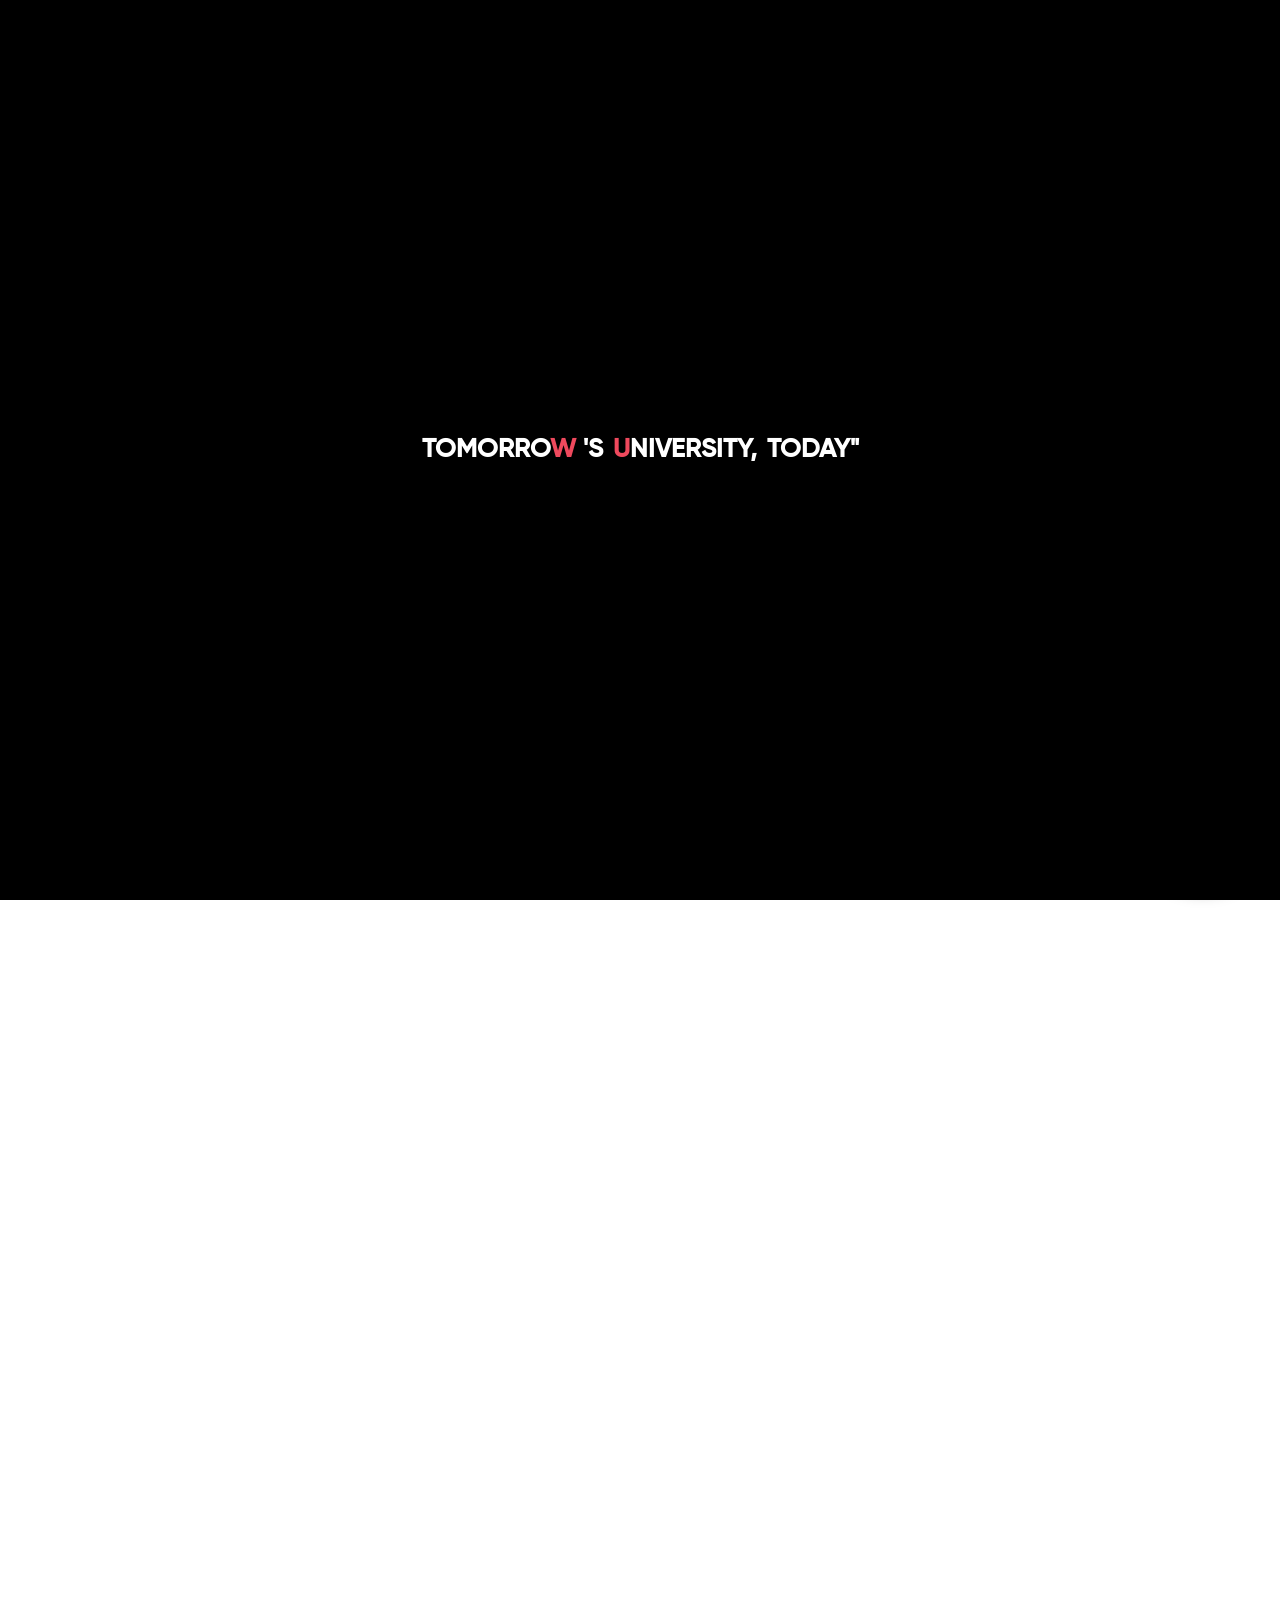
==== commit df9b5ec7: "first commit]" ====
--- a/index.html
+++ b/index.html
@@ -14,11 +14,11 @@
     <link rel="stylesheet" href="style.css">
 </head>
 <body>
-    <!-- <div id="loader">
+    <div id="loader">
         <h3>Tomorro<span>W</span> 's</h3>
         <h3><span>U</span>niversity,</h3>
         <h3>Today"</h3>
-    </div> -->
+    </div>
     <div class="cursor"></div>
         <div id="nav">
             <div class="navlogo">
@@ -113,7 +113,7 @@
         </div>
         <div class="page4">
             <div class="head">
-                <h1><span>C</span>ourses <span>W</span>e <span>P</span>rovide<span>.</span></h1>
+                <h1>Courses <span>W</span>e Provide<span>.</span></h1>
             </div>
             <div id="schools">
                 <div class="box">
@@ -190,7 +190,7 @@
         </div>
         <!-- data-scroll data-scroll-speed="-1" -->
         <div class="rank">
-            <h1><span>R</span>ankings, <span>A</span>ccreditations
+            <h1>Rankings, <span>A</span>ccreditations
                 <br><span>&</span> Memberships.
                 </h1>
             <div id="moving">
@@ -437,18 +437,32 @@
             </div>
         </div>
         <div class="page8">
-            <h1>Asia<span>'</span>s Finest Sports Excellence.</h1>
+            <h1>Asia<span>'</span>s Finest Sports Excellence<span>.</span></h1>
             <div id="vidc">
                 <div id="play">PLAY <i class="ri-play-fill"></i></div>
                 <video id="myVideo" muted loop src="./Y2meta.app-Unveiling R.A.C.E - Asia's Finest Sports Excellence at Woxsen University-(1080p).mp4"></video>
             </div>
                 <div id="words">
-                    <p>“Experience Asia’s finest sporting facility at Woxsen University: a world-class FIFA Quality Pro Synthetic Turf Football field and a cutting-edge 10-lane Synthetic Athletic Track, setting new benchmarks in international standards and empowering champions of all levels.”</p> 
+                    <p>“Experience Asia's finest sporting facility at Woxsen University: a world-class FIFA Quality Pro Synthetic Turf Football field and a cutting-edge 10-lane Synthetic Athletic Track, setting new benchmarks in international standards and empowering champions of all levels.”</p> 
                 </div>   
                 <h4>R.A.C.E. isn't just a facility, it's a breeding ground for champions. This world-class arena empowers athletes of all levels to train, compete, and achieve their full potential.</h4>
         </div>
-        <div id="page9">
+        <div class="page9">
             <h1>Research Highlights<span>.</span></h1>
+            <p>Our researchers and scholars regularly contribute to the advancement of technology, business, management, and other disciplines through their innovation and path breaking research work.</p>
+            <div id="box">
+                <div id="lbox">
+                    <h4>5500+ Citations</h4>
+                    <h4>579+ Articles</h4>
+                    <h4>140+ Research Collaborations</h4>
+                    <h4>23+ Research Projects</h4>
+                    <h4>130+ Patents</h4>
+                    <h4>31 H-Index</h4>
+                </div>
+                <div id="rbox">
+                    <img src="./a20230525055334.png" alt="">
+                </div>
+            </div>
         </div>
         <div id="fpage">
             <div id="p1">
--- a/style.css
+++ b/style.css
@@ -104,7 +104,7 @@
 .full{
     height: 100vh;
     width: 100vw;
-    background-color:#ffffffa0;
+    background-color:#ffffff7a;
     backdrop-filter: blur(20px);
     position: absolute;
     display: flex;
@@ -127,13 +127,14 @@
 }
 .full #right h4{
     font-size: 2.3vw;
+    font-weight: 500;
 }
 .full a:hover{
     text-decoration: underline;
 }
 .full i{
     font-size: 2.9vw;
-    background-color:#ef495c3b;
+    background-color:#ffffff;
     backdrop-filter: blur(10px);
     color: #000000;
     border-radius: 50%;
@@ -764,7 +765,7 @@
     font-weight: 100;
 }
 .page8{
-    height: 200vh;
+    height: 100vh;
     width: 100vw;
     /* background-color: salmon; */
 }
@@ -827,20 +828,48 @@
     font-size: 20px;
     cursor: pointer;
 }
-#page9{
+.page9{
     height: 100vh;
     width: 100vw;
-    margin-top: 5vw;
+    margin-top: 10vh;
+    padding: 0vw 8vw;
     /* background-color: salmon; */
 }
-#page9 h1{
+.page9 h1{
     font-size: 3vw;
-    padding: 0vw 8vw;
     padding-top:1vw;
 }
-#page9 h1 span{
+.page9 h1 span{
     color: #EF495D;
 }
+.page9 p span{
+    font-family:matter-light;
+    color: #afafaf;
+    font-size:2vw;
+    font-weight: 100;
+}
+#box{
+    /* background-color: slateblue; */
+    margin-top: 5vh;
+    display: flex;
+    padding-right: 2vw;
+    justify-content: space-between;
+}
+#box h4{
+    font-size: 3vw;
+    color: #afafaf;
+    font-weight: 500;
+    margin-top: 2vh;
+}
+#box #rbox{
+    height: 60vh;
+    background-color: #a13f3f;
+}
+#box #rbox img{
+    height: 100%;
+    width: 100%;
+}
+
 #fpage{
     height: fit-content;
     width: 100vw;
@@ -1041,6 +1070,21 @@
     .menu h4{
         padding-bottom: .2vw;
         font-size:0vh;
+    }
+    .cursor{
+        height: 0vw;
+        width: 0vw;
+        background-color:rgba(210, 210, 210, 0.243);
+        opacity: 0;
+        backdrop-filter: blur(10px);
+        border-radius: 50%;
+        position: absolute;
+        z-index: inherit;
+        transition: background-image ease 0.5s;
+        background-position: center;
+        background-size: cover;
+        transform: translate(-50%,-50%);
+        
     }
     .full{
         height: 0vh;
@@ -1095,7 +1139,8 @@
         backdrop-filter: blur(10px);
         box-shadow: rgba(0, 0, 0, 0.35) 0px 5px 15px;
         /* border: 1px solid black; */
-        bottom: 0%;
+        bottom: 2%;
+        right: 2%;
         display: flex;
         flex-direction: column;
         justify-content: space-evenly;
@@ -1454,10 +1499,297 @@
         opacity: .08;
         background-color: #000000;
     }
-
-
-
-
+    .page7{
+        height:355vh;
+        width: 100vw; 
+        /* background-color: #EF495D; */
+        /* padding: 0vw 8vw;   */
+    }
+    .page7 h1{
+        font-size: 3vh;
+        padding: 0vw 8vw;
+    }
+    .page7 h1 span{
+        color: #EF495D;
+    }
+    .page7 #one {
+        height: 50vh;
+        width: 100vw;
+        padding: 0vw 8vw;
+        display: flex;
+        flex-direction: column;
+        margin-top: 3vw;
+        /* background-color: aqua; */
+    }
+    .page7 #one #left{
+        width: 100%;
+        height: 100%;
+        /* background-color: darkblue; */
+    }
+    .page7 #one #left img{
+        height: 100%;
+        width: 100%;
+        border-radius:1vh;
+        margin-top: 1vw;
+        object-fit: cover;
+    }
+    .page7 #one #right{
+        width: 100%;
+        height: 100%;
+        padding-left: 2vw;
+        margin-top: 10vw;
+        /* background-color: darkgreen; */
+    }
+    .page7 #one #right p span{
+        font-family:matter-light;
+        color: #afafaf;
+        font-size:2vh;
+        font-weight: 100;
+    }
+    
+    .page7 #two {
+        height: 80vh;
+        width: 100vw;
+        padding: 0vw 8vw;
+        margin-top: 3vw;
+        /* background-color: aqua; */
+    }
+    .page7 #two #top{
+        width: 80vw;
+        height: 60vh;
+        margin-top: 1vh;
+        margin-left: -.3vw;
+        /* background-color: darkblue; */
+    }
+    .page7 #two #top img{
+        height: 100%;
+        width: 100%;
+        border-radius:1vh;
+        /* margin-top: 1vw; */
+        object-fit: cover;
+    }
+    .page7 #two #bottom{
+        width: 100%;
+        margin-top: 3vh;
+        /* background-color: crimson; */
+    }
+    .page7 #two #bottom p span{
+        font-family:matter-light;
+        color: #afafaf;
+        font-size:2vh;
+        font-weight: 100;
+    }
+    .page7 #three{
+        height: 45vh;
+        width: 100vw;
+        padding: 0vw 8vw;
+        display: flex;
+        flex-direction: column;
+        /* background-color: aqua; */
+    }
+    .page7 #three #left{
+        height: 50vh;
+        width: 100%;
+    
+        /* background-color: #EF495D; */
+    }
+    .page7 #three #left img{
+        height: 100%;
+        width: 100%;
+        border-radius:1vh;
+        /* margin-top: 1vw; */
+        object-fit: cover;
+    }
+    .page7 #three #right{
+        height: fit-content;
+        width: 100%;
+        margin-top: 5vw;
+        margin-left: 2vw;
+        /* background-color: #EF495D; */
+    }
+    .page7 #three #right p span{
+        font-family:matter-light;
+        color: #afafaf;
+        font-size:2vh;
+        font-weight: 100;
+    }
+    .page7 #four{
+        height: fit-content;
+        width: 100vw;
+        display: flex;
+        flex-direction: column;
+        align-items: center;
+        justify-content: center;
+        margin-top: 3vh;
+        /* background-color: antiquewhite; */
+    }
+    .page7 #four #top{
+        height: 80vh;
+        width: 85vw;
+        /* background-color: #afafaf; */
+    }
+    .page7 #four #top img{
+        height: 100%;
+        width: 100%;
+        object-fit: cover;
+        border-radius: 2vw;
+    }
+    .page7 #four #bottom{
+        height: fit-content;
+        width: 85vw;
+        margin-top: 2vh;
+        /* background-color: salmon; */
+    }
+    .page7 #four #bottom p span{
+        font-family:matter-light;
+        color: #afafaf;
+        font-size:2vh;
+        font-weight: 100;
+    }
+    .page7 #five {
+        height: 60vh;
+        width: 100vw;
+        display: flex;
+        flex-direction: column-reverse;
+        margin-top: 3vh;
+        padding: 0vw 8vw;
+        /* background-color: antiquewhite; */
+    }
+    .page7 #five #left{
+        height: 60vh;
+        width: 100%;
+        display: flex;
+        text-align: start;
+        align-items: center;
+        margin-top: -.2vh;
+        /* margin-right:1vh; */
+        /* background-color: #EF495D; */
+    }
+    .page7 #five #right{
+        height: 60vh;
+        width: 100%;
+        padding-right: 5vw;
+        /* background-color: #afafaf; */
+    }
+    .page7 #five #right img{
+        height: 100%;
+        width: 100%;
+        border-radius:1vh;
+        /* margin-top: 1vw; */
+        object-fit: cover;
+    }
+    .page7 #five #left p span{
+        font-family:matter-light;
+        color: #afafaf;
+        font-size:2vh;
+        font-weight: 100;
+    }
+    .page8{
+        height: fit-content;
+        width: 100vw;
+        /* background-color: salmon; */
+    }
+    .page8 h1{
+        font-size: 3vh;
+        padding: 0vw 8vw;
+        padding-bottom:1vh;
+    }
+    .page8 h1 span{
+        color: #EF495D;
+    }
+    #vidc{
+    margin: 0vw 8vw;
+    position: relative;
+    }
+    #vidc #play{
+        height: 0vw;
+        width: 0vw;
+        display: flex;
+        text-align: center;
+        align-items: center;
+        justify-content: center;
+        background-color:whitesmoke;
+        color: #000000;
+        font-size: 1.5vw;
+        position: absolute;
+        border-radius: 50%;
+        opacity: 0;
+        scale: 0;
+        /* transform: translate(-50%,-50%); */
+    }
+    .page8 p span{
+        font-family:matter-light;
+        color: #afafaf;
+        font-size:2vh;
+        font-weight: 100;
+    }
+    .page8 #words{
+        padding: 2vw 8vw;
+    }
+    .page8 h4{
+        font-size: 0vh;
+        color: #343333;
+        font-weight: 100;
+        padding: 0vw 8vw;
+    }
+    #myVideo {
+        width: 100%;
+        border-radius: 1vh;
+    }
+    #playButton {
+        position: absolute;
+        top: 50%;
+        left: 50%;
+        transform: translate(-50%, -50%);
+        background-color: rgba(0, 0, 0, 0.5);
+        color: white;
+        border: none;
+        padding: 10px 20px;
+        font-size: 20px;
+        cursor: pointer;
+    }
+    .page9{
+        height: 120vh;
+        width: 100vw;
+        margin-top: 5vh;
+        /* background-color: salmon; */
+    }
+    .page9 h1{
+        font-size: 3vh;
+        padding:1vw 0vw;
+        padding-bottom: 1vh;
+    }
+    .page9 h1 span{
+        color: #EF495D;
+    }
+    .page9 p span{
+        font-family:matter-light;
+        color: #afafaf;
+        font-size:2vh;
+        font-weight: 100;
+    }
+    #box{
+        /* background-color: slateblue; */
+        margin-top: 5vh;
+        display: flex;
+        flex-direction: column-reverse;
+        padding-right: 2vw;
+        justify-content: space-between;
+    }
+    #box h4{
+        font-size: 2vh;
+        color: #afafaf;
+        font-weight: 500;
+        /* margin-top: 2vh; */
+    }
+    #box #rbox{
+        height: 60vh;
+        background-color: #a13f3f;
+    }
+    #box #rbox img{
+        height: 100%;
+        width: 100%;
+    }
 
 
 
@@ -1465,16 +1797,16 @@
 
 
     #fpage{
-        height: 35vh;
+        height: 160vh;
         width: 100vw;
-        margin-top: -35vh;
-        padding: 0vw 3vw;
+        /* margin-top: -35vh; */
+        /* padding: 0vw 3vw; */
         display: flex;
         flex-direction: column;
         /* background-color: cornflowerblue; */
     }
     #fpage #p1{
-        height: inherit;
+        height: fit-content;
         width: 100%;
         padding:0vw 5vw;
         /* background-color: crimson; */
@@ -1489,11 +1821,11 @@
     }
     #fpage #p1 i{
         color: #FC4F52;
-        font-size: 1.3vh;
-        margin-right: .5vw;
+        font-size: 3vh;
+        margin-right: 3vw;
     }
     #fpage #p2{
-        height: inherit;
+        height: fit-content;
         width: 100%;
         display: flex;
         flex-direction: column;
@@ -1502,25 +1834,38 @@
         /* background-color: rgb(63, 20, 220); */
     }
     #fpage #p3{
-        height: inherit;
+        height: fit-content;
         width: 100%;
         padding:0vw 5vw;
+        margin-top: 5vh;
         /* background-color: rgb(213, 20, 220); */
     }
     #fpage #p4{
-        height: inherit;
+        height: fit-content;
         width: 100%;
         display: flex;
         flex-direction: column;
         align-items: flex-end;
         padding:0vw 5vw;
+        margin-top: 5vh;
         /* background-color: rgb(20, 220, 50); */
     }
     #fpage #p5{
-        height: inherit;
+        height: fit-content;
         width: 100%;
         padding:0vw 5vw;
+        margin-top: 5vh;
         /* background-color: rgb(143, 220, 20); */
+    }
+    #fpage #p6{
+        height: fit-content;
+        width: 100%;
+        padding:0vw 5vw;
+        display: flex;
+        flex-direction: column;
+        align-items: flex-end;
+        margin-top: 5vh;
+        /* background-color: #EF495D; */
     }
     #fpage h1{
         font-size: 3vh;
@@ -1547,18 +1892,24 @@
         font-size: 1.5vh;
     }
     .gradient-border {
-        height: 10vh;
+        height: 20vh;
         width: 100vw;
-
+        margin-top: 13vh;
+        /* background-color: #EF495D; */
         position: relative;
-        display: flex;
-        /* align-items: center; */
-        justify-content: center;
+        /* margin-top: -10vh; */
+        /* display: flex;
+        align-items: center;
+        justify-content: center; */
     }
     .gradient-border h1{
         font-size: 1.5vh;
-        margin-top: 8vw;
+        /* margin-top: 8vw; */
         font-weight: 500;
+    }
+    .gradient-border h1:first-child{
+        margin-top: -10vh;
+        /* background-color: #afafaf; */
     }
     .gradient-border::before {
         content: '';
